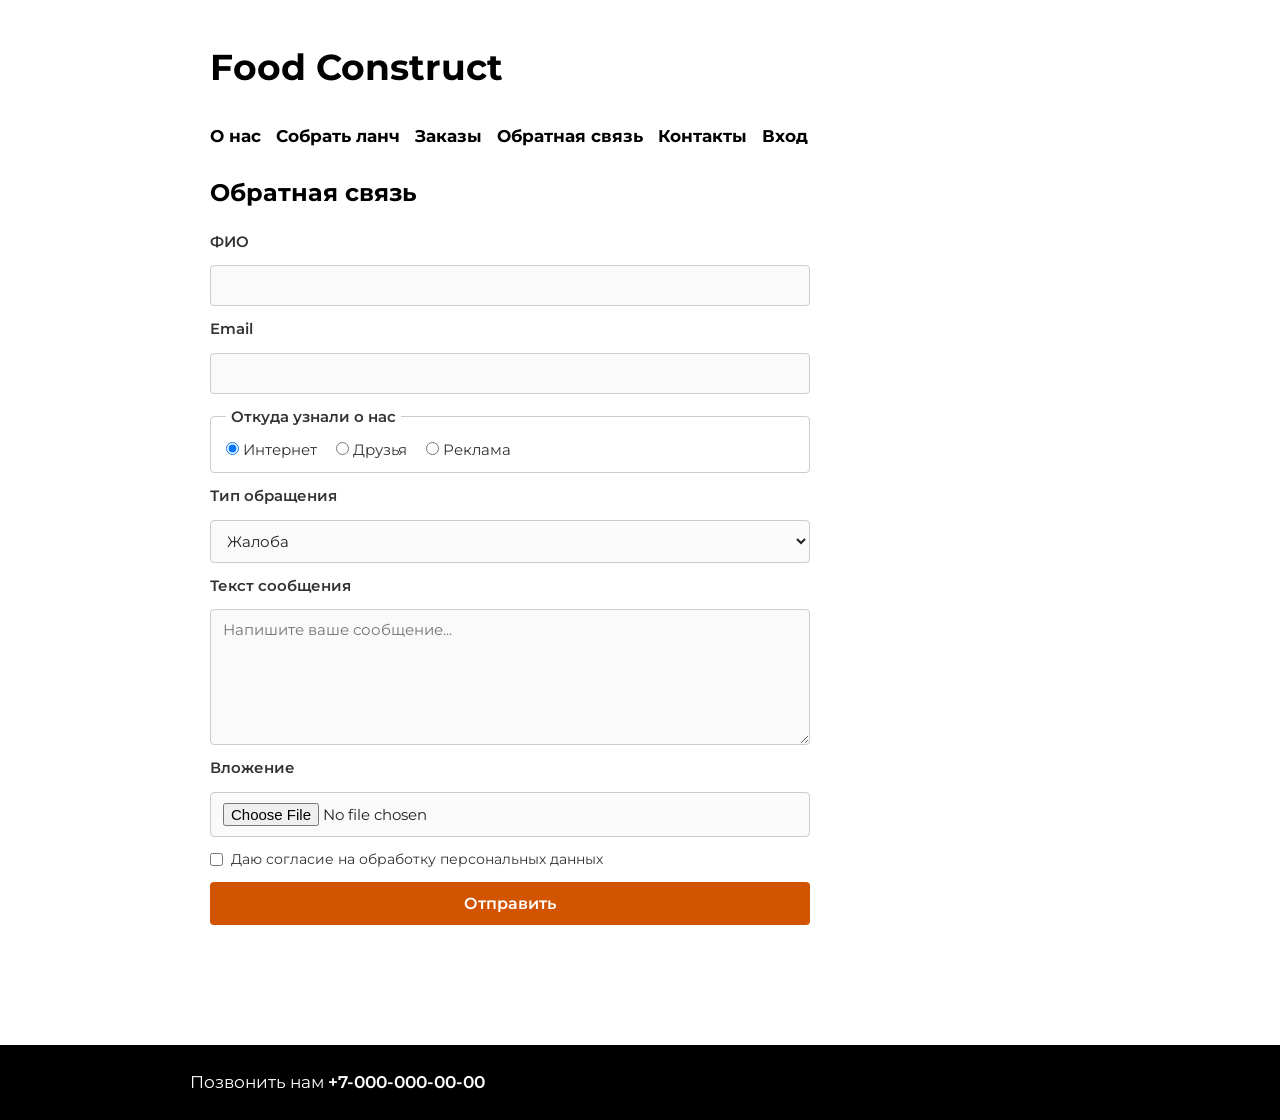
==== feedback.html @ 64de7d46 "Add files via upload" ====
<!DOCTYPE html>
<html lang="ru">
<head>
    <meta charset="UTF-8">
    <meta name="viewport" content="width=device-width, initial-scale=1.0">
    <title>Обратная связь — Food Construct</title>
    <link rel="preconnect" href="https://fonts.googleapis.com">
    <link rel="preconnect" href="https://fonts.gstatic.com" crossorigin>
    <link href="https://fonts.googleapis.com/css2?family=Montserrat:wght@400;600;700&display=swap" rel="stylesheet">
    <link rel="stylesheet" href="style.css">
</head>
<body>

    <header>
        <h1>Food Construct</h1>
        <nav>
            <a href="index.html">О нас</a>
            <a href="lunch.html">Собрать ланч</a>
            <a href="#">Заказы</a>
            <a href="feedback.html">Обратная связь</a>
            <a href="#contacts">Контакты</a>
            <a href="login.html">Вход</a>
        </nav>
    </header>

    <main>

        <section class="feedback">
            <h2>Обратная связь</h2>
            <form action="#" method="post" enctype="multipart/form-data">

                <label for="fio">ФИО</label>
                <input type="text" id="fio" name="fio" required>

                <label for="email">Email</label>
                <input type="email" id="email" name="email" required>

                <fieldset>
                    <legend>Откуда узнали о нас</legend>
                    <label><input type="radio" name="source" value="search" checked> Интернет</label>
                    <label><input type="radio" name="source" value="friends"> Друзья</label>
                    <label><input type="radio" name="source" value="ads"> Реклама</label>
                </fieldset>

                <label for="type">Тип обращения</label>
                <select id="type" name="type">
                    <option value="complaint">Жалоба</option>
                    <option value="suggestion">Предложение</option>
                </select>

                <label for="message">Текст сообщения</label>
                <textarea id="message" name="message" rows="6" placeholder="Напишите ваше сообщение..."></textarea>

                <label for="file">Вложение</label>
                <input type="file" id="file" name="file">

                <label class="checkbox">
                    <input type="checkbox" name="agree" required>
                    Даю согласие на обработку персональных данных
                </label>

                <button type="submit">Отправить</button>
            </form>
        </section>

    </main>

    <footer id="contacts">
        <p>Позвонить нам <a href="tel:+70000000000">+7-000-000-00-00</a></p>
    </footer>

</body>
</html>
---- style.css ----
* {
    box-sizing: border-box;
    margin: 0;
    padding: 0;
}

html,
body {
    min-height: 100%;
}

body {
    font-family: 'Montserrat', sans-serif;
    font-size: 16px;
    font-weight: 600;
    color: #222;
    background-color: #ffffff;
    line-height: 1.5;
    min-height: 100vh;
    display: flex;
    flex-direction: column;
}

header {
    max-width: 900px;
    margin: 0 auto;
    padding: 40px 20px 20px 20px;
    width: 100%;
}

header h1 {
    font-size: 36px;
    font-weight: 700;
    color: #000;
    margin-bottom: 25px;
}

nav {
    display: flex;
    justify-content: flex-start;
    align-items: center;
    gap: 15px;
    flex-wrap: wrap;
    padding: 5px 0;
}

nav a {
    text-decoration: none;
    font-family: 'Montserrat', sans-serif;
    font-size: 17px;
    font-weight: 700;
    color: #000;
    transition: color 0.3s ease;
}

nav a:hover,
nav a.active {
    color: #d35400;
}

main {
    max-width: 900px;
    margin: 0 auto;
    padding: 0 20px 60px 20px;
    width: 100%;
    flex: 1;
}

.about {
    margin-bottom: 40px;
}

.about img {
    width: 100%;
    height: 500px;
    object-fit: cover;
    border-radius: 4px;
    margin-bottom: 25px;
}

.about h2,
.benefits h2,
.popular h2 {
    font-size: 24px;
    font-weight: 700;
    color: #000;
    margin-bottom: 20px;
}

.about p {
    font-size: 17px;
    font-weight: 400;
    color: #222;
}

.benefits {
    margin-bottom: 40px;
}

.benefits ul {
    list-style-position: inside;
    padding-left: 0;
}

.benefits li {
    font-size: 17px;
    font-weight: 400;
    color: #222;
    margin-bottom: 10px;
}

table {
    border-collapse: collapse;
    width: 100%;
    max-width: 750px;
    margin: 0;
    font-family: 'Montserrat', sans-serif;
    font-size: 16px;
    color: #222;
}

table th,
table td {
    padding: 12px 15px;
    border: 1px solid #999;
    text-align: left;
}

table th {
    font-weight: 700;
    text-align: center;
    background-color: #ffffff;
    color: #000;
}

table td:first-child {
    text-align: center;
    width: 50px;
}

table td:last-child,
table th:last-child,
table th:nth-child(3),
table td:nth-child(3) {
    text-align: center;
}

footer {
    background-color: black;
    color: white;
    padding: 25px 20px;
    margin-top: 20px;
}

footer p {
    font-size: 17px;
    font-weight: 400;
    color: white;
    max-width: 900px;
    margin: 0 auto;
}

footer a {
    text-decoration: none;
    font-family: 'Montserrat', sans-serif;
    font-size: 17px;
    font-weight: 600;
    color: white;
    transition: color 0.3s ease;
}

footer a:hover {
    color: #d35400;
}

/* Стили обратной связи */

.feedback {
    margin-bottom: 40px;
}

.feedback h2 {
    font-size: 24px;
    font-weight: 700;
    color: #000;
    margin-bottom: 20px;
}

.feedback form {
    display: flex;
    flex-direction: column;
    gap: 12px;
    max-width: 600px;
}

.feedback label {
    font-size: 15px;
    font-weight: 600;
    color: #333;
}

.feedback input[type="text"],
.feedback input[type="email"],
.feedback input[type="file"],
.feedback select,
.feedback textarea {
    font-family: 'Montserrat', sans-serif;
    font-size: 15px;
    padding: 10px 12px;
    border: 1px solid #ccc;
    border-radius: 4px;
    background-color: #fafafa;
    color: #222;
    width: 100%;
}

.feedback input:focus,
.feedback select:focus,
.feedback textarea:focus {
    outline: none;
    border-color: #d35400;
    background-color: #fff;
}

.feedback fieldset {
    border: 1px solid #ccc;
    border-radius: 4px;
    padding: 10px 15px;
}

.feedback legend {
    font-size: 15px;
    font-weight: 600;
    color: #333;
    padding: 0 5px;
}

.feedback fieldset label {
    display: inline-block;
    margin-right: 15px;
    font-weight: 400;
}

.feedback textarea {
    resize: vertical;
    min-height: 100px;
}

.feedback .checkbox {
    display: flex;
    align-items: center;
    gap: 8px;
    font-weight: 400;
    font-size: 14px;
}

.feedback button {
    font-family: 'Montserrat', sans-serif;
    font-size: 16px;
    font-weight: 600;
    color: #fff;
    background-color: #d35400;
    border: none;
    border-radius: 4px;
    padding: 12px 20px;
    cursor: pointer;
    transition: background-color 0.3s ease;
}

.feedback button:hover {
    background-color: #b34700;
}

/* Стили аутентификации */

.login-page {
    position: relative;
    min-height: 100vh;
    display: flex;
    justify-content: center;
    align-items: center;
    padding: 20px;
    overflow: hidden;
    background-color: #000;
}

.login-page::before {
    content: "";
    position: absolute;
    inset: 0;
    background-image: url('img/eatlogin.jpg');
    background-size: cover;
    background-position: center;
    background-repeat: no-repeat;
    filter: blur(8px);
    transform: scale(1.1);
    z-index: 0;
}

.login-box {
    position: relative;
    z-index: 1;
    background-color: #ffffff;
    padding: 40px 45px;
    border-radius: 4px;
    box-shadow: 0 8px 30px rgba(0, 0, 0, 0.2);
    width: 100%;
    max-width: 430px;
}

.login-box h1 {
    font-size: 24px;
    font-weight: 700;
    color: #000;
    text-align: center;
    margin-bottom: 30px;
}

.login-box form {
    display: flex;
    flex-direction: column;
}

.login-box label {
    font-size: 15px;
    font-weight: 400;
    color: #222;
    margin-bottom: 6px;
}

.login-box input[type="text"],
.login-box input[type="password"] {
    font-family: 'Montserrat', sans-serif;
    font-size: 15px;
    padding: 10px 12px;
    border: 1px solid #ccc;
    border-radius: 4px;
    background-color: #ffffff;
    color: #222;
    width: 100%;
    margin-bottom: 18px;
}

.login-box input[type="text"]:focus,
.login-box input[type="password"]:focus {
    outline: none;
    border-color: #888;
}

.login-box .checkbox {
    display: flex;
    align-items: center;
    gap: 8px;
    font-size: 14px;
    font-weight: 400;
    color: #222;
    margin-bottom: 20px;
    cursor: pointer;
}

.login-box .checkbox input {
    width: 16px;
    height: 16px;
    cursor: pointer;
}

.login-box button {
    font-family: 'Montserrat', sans-serif;
    font-size: 15px;
    font-weight: 700;
    color: #ffffff;
    background-color: #000000;
    border: none;
    border-radius: 4px;
    padding: 12px 20px;
    cursor: pointer;
    transition: background-color 0.3s ease;
}

.login-box button:hover {
    background-color: #333333;
}

.login-box .back-link {
    display: block;
    text-align: center;
    margin-top: 20px;
    font-size: 14px;
    color: #666;
    text-decoration: none;
    transition: color 0.3s ease;
}

.login-box .back-link:hover {
    color: #000;
}

/* Адаптивность главной страницы */

@media (max-width: 600px) {
    header h1 {
        text-align: center;
    }

    nav {
        flex-direction: column;
        align-items: center;
        justify-content: center;
    }

    nav a {
        font-size: 21px;
    }

    .about img {
        width: 100%;
        height: auto;
    }
}

@media (max-width: 400px) {
    table {
        font-size: 12px;
    }

    table th,
    table td {
        padding: 8px 6px;
    }

    .about p,
    .benefits li {
        font-size: 15px;
    }
}
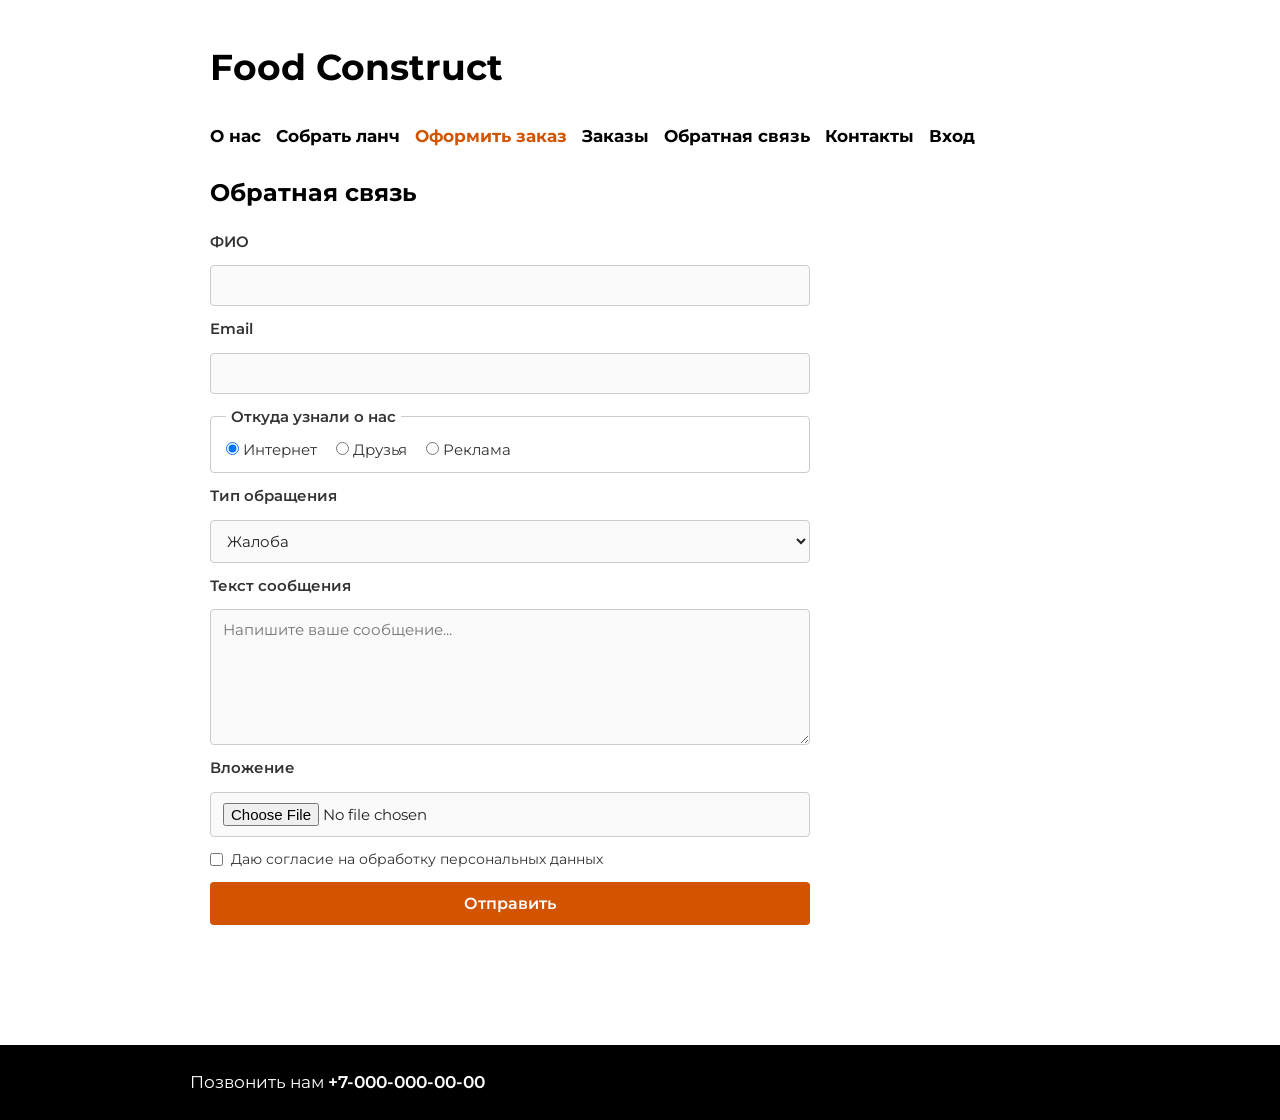
==== commit 68c782a6: "LAB9" ====
--- a/feedback.html
+++ b/feedback.html
@@ -16,7 +16,8 @@
         <nav>
             <a href="index.html">О нас</a>
             <a href="lunch.html">Собрать ланч</a>
-            <a href="#">Заказы</a>
+            <a class="active" href="order.html">Оформить заказ</a>
+            <a href="orders.html">Заказы</a>
             <a href="feedback.html">Обратная связь</a>
             <a href="#contacts">Контакты</a>
             <a href="login.html">Вход</a>
@@ -70,4 +71,4 @@
     </footer>
 
 </body>
-</html>+</html>
